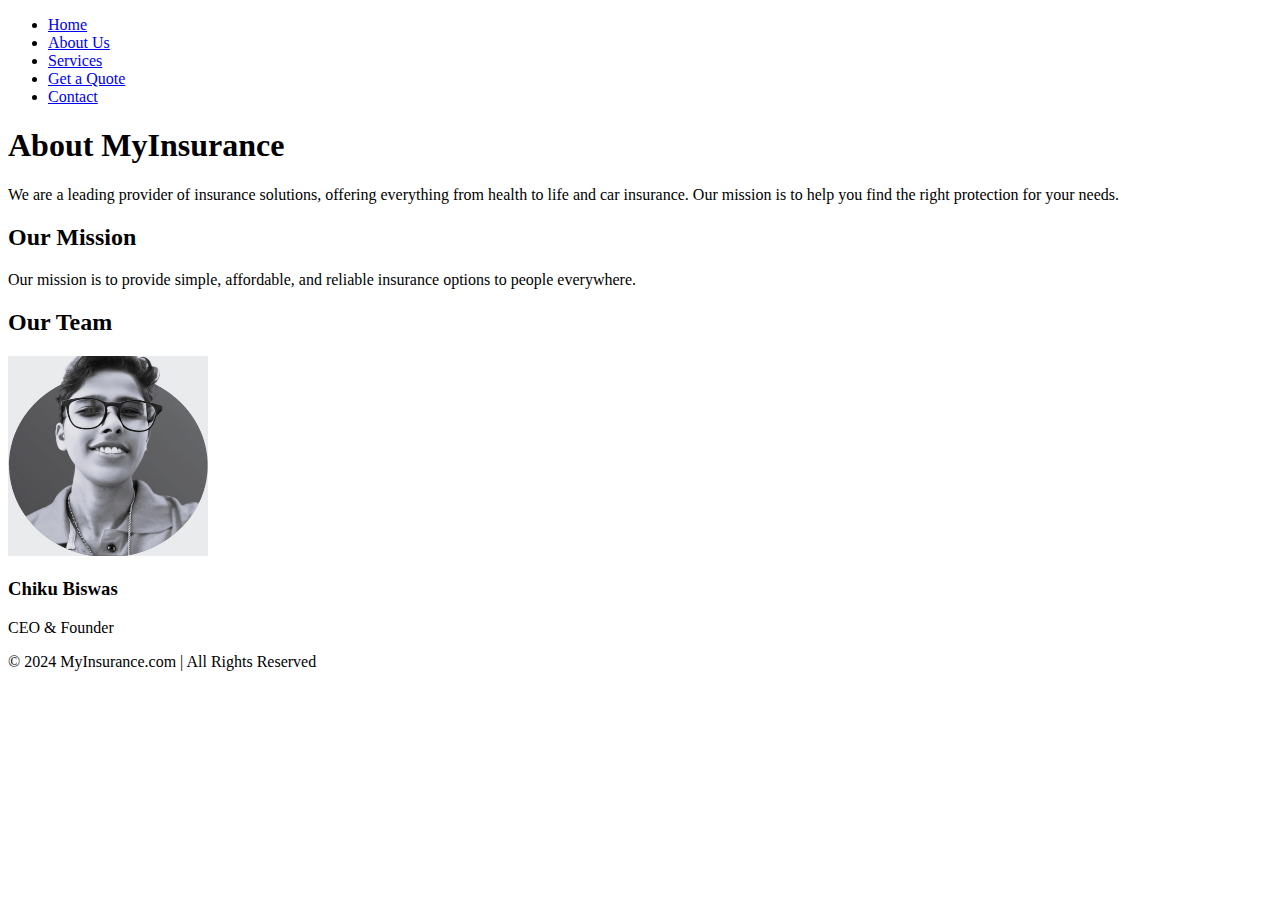
==== about.html @ 9d18e6ae "Add files via upload" ====
<!DOCTYPE html>
<html lang="en">
<head>
    <meta charset="UTF-8">
    <meta name="viewport" content="width=device-width, initial-scale=1.0">
    <title>About Us - MyInsurance.com</title>
    <link rel="stylesheet" href="css/styles.css">
</head>
<body>
    <header>
        <nav>
            <ul>
                <li><a href="index.html">Home</a></li>
                <li><a href="about.html">About Us</a></li>
                <li><a href="services.html">Services</a></li>
                <li><a href="quote.html">Get a Quote</a></li>
                <li><a href="contact.html">Contact</a></li>
            </ul>
        </nav>
    </header>

    <!-- About Us Section -->
    <section class="about-us">
        <h1>About MyInsurance</h1>
        <p>We are a leading provider of insurance solutions, offering everything from health to life and car insurance. Our mission is to help you find the right protection for your needs.</p>
        <h2>Our Mission</h2>
        <p>Our mission is to provide simple, affordable, and reliable insurance options to people everywhere.</p>
        <h2>Our Team</h2>
        <div class="team-member">
            <img src="rima biswas.jpg" alt="Chiku Biswas"
            width="200" height="200"/>
            <h3>Chiku Biswas</h3>
            <p>CEO & Founder</p>
        </div>
    </section>

    <footer>
        <p>&copy; 2024 MyInsurance.com | All Rights Reserved</p>
    </footer>

    <script src="js/scripts.js"></script>
</body>
</html>
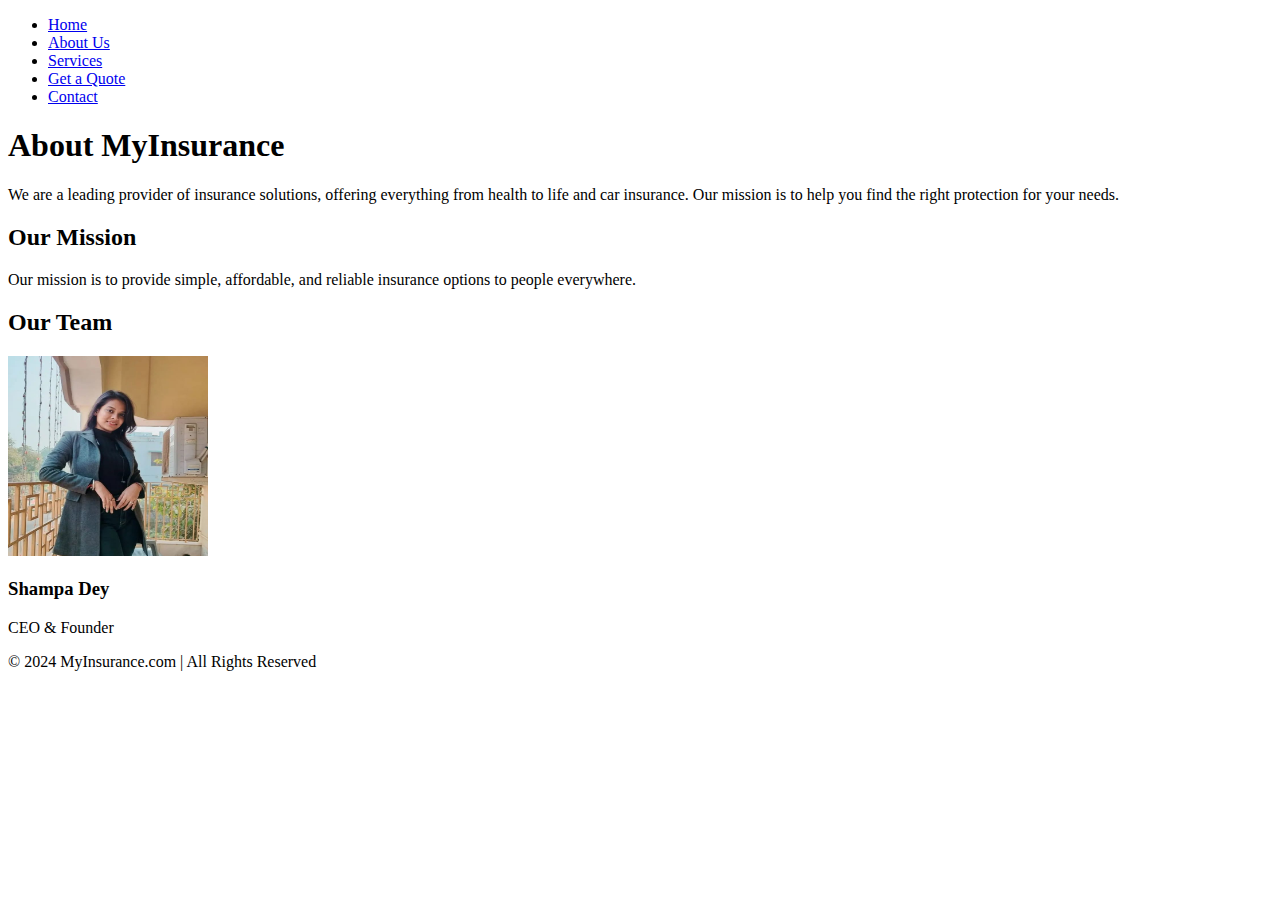
==== commit b5cdc46c: "Add files via upload" ====
--- a/about.html
+++ b/about.html
@@ -27,9 +27,9 @@
         <p>Our mission is to provide simple, affordable, and reliable insurance options to people everywhere.</p>
         <h2>Our Team</h2>
         <div class="team-member">
-            <img src="rima biswas.jpg" alt="Chiku Biswas"
+            <img src="shampa.jpg" alt="Shampa Dey"
             width="200" height="200"/>
-            <h3>Chiku Biswas</h3>
+            <h3>Shampa Dey</h3>
             <p>CEO & Founder</p>
         </div>
     </section>
